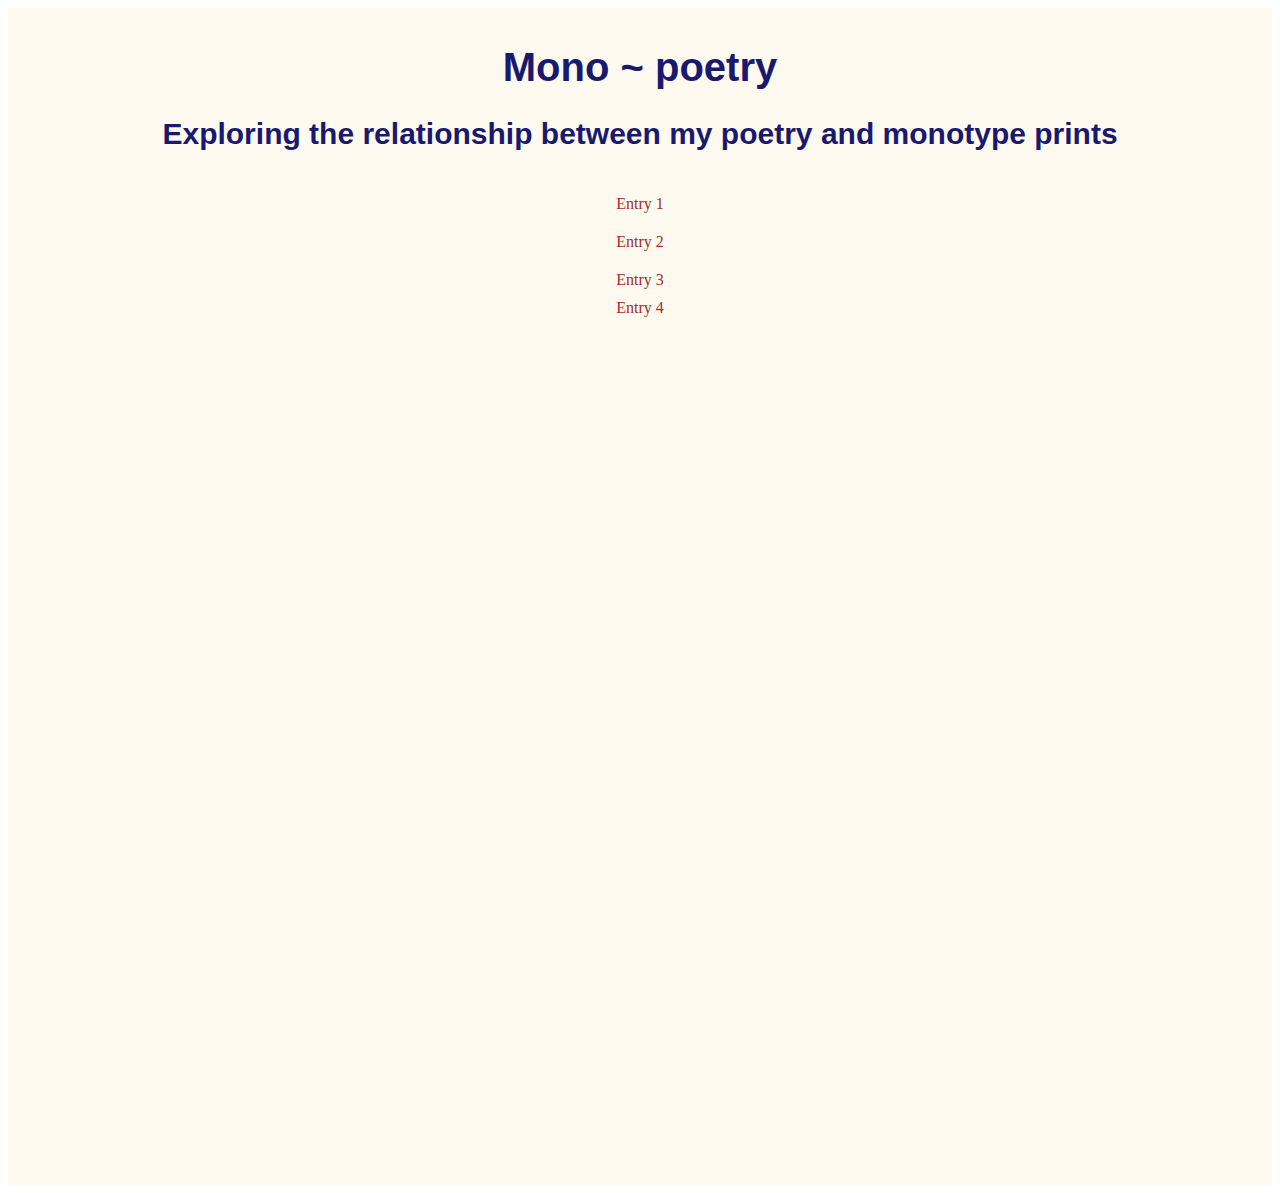
==== index.html @ 0ff0bc56 "upload work and style sheet" ====
<!DOCTYPE html>
<html>
<head>
  <meta charset="utf-8">
  <meta name="viewport" content="width=device-width, initial-scale=1">
  <link rel="stylesheet" type="text/css" href="main.css">
  <link rel="preconnect" href="https://fonts.googleapis.com">
  <link rel="preconnect" href="https://fonts.gstatic.com" crossorigin>
  <link href="https://fonts.googleapis.com/css2?family=Yatra+One&display=swap" rel="stylesheet">
   <link rel="icon" type="image/x-icon" href="favicon.png">
  <title>Harmonic Collection</title>
</head>
<body>
<div class="wrapper">
  <div class="heading">
    <h1>Mono ~ poetry</h1>
    <h2>Exploring the relationship between my poetry and monotype prints</h2>
  </div>
  <div class="entries">
    <div class="entry">
      <a href="entries/entry1/index.html">Entry 1</a>
    </div>
    <div class="entry">
      <a href="entries/entry2/index.html">Entry 2</a>
    </div>
    <div class="entry">
      <a href="entries/entry3/index.html">Entry 3</a>
    <div class="entry">
      <a href="entries/entry4/index.html">Entry 4</a>
    </div>
  </div>

</div>

</body>
</html>
---- main.css ----
.wrapper{
  background-color: floralwhite;
  text-align: center;
}

.entries{
  background-color: floralwhite;
  height: 1000px;
}
.entry{
  padding: 10px;

}
a{
  color: brown;
  text-decoration: none;
}
.heading{
  font-family: arial;
  font-size: 20px;
  color: midnightblue;
  padding: 10px;
}
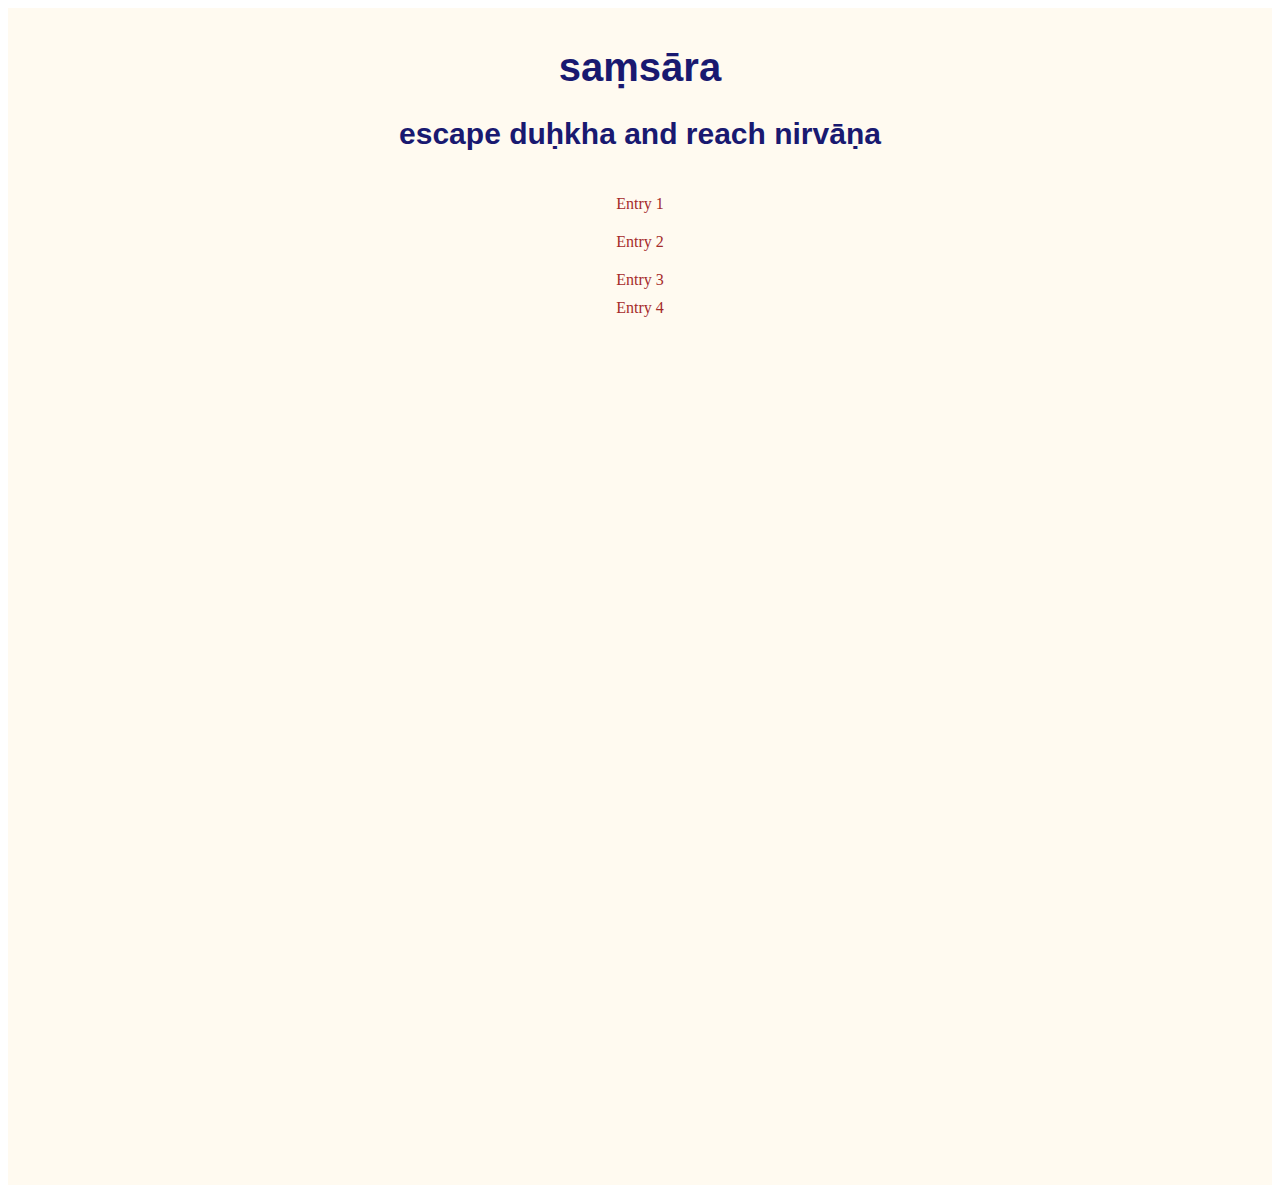
==== commit af1a7c85: "Pre-midterm trial" ====
--- a/index.html
+++ b/index.html
@@ -14,8 +14,8 @@
 <body>
 <div class="wrapper">
   <div class="heading">
-    <h1>Mono ~ poetry</h1>
-    <h2>Exploring the relationship between my poetry and monotype prints</h2>
+    <h1>saṃsāra</h1>
+    <h2>escape duḥkha and reach nirvāṇa</h2>
   </div>
   <div class="entries">
     <div class="entry">
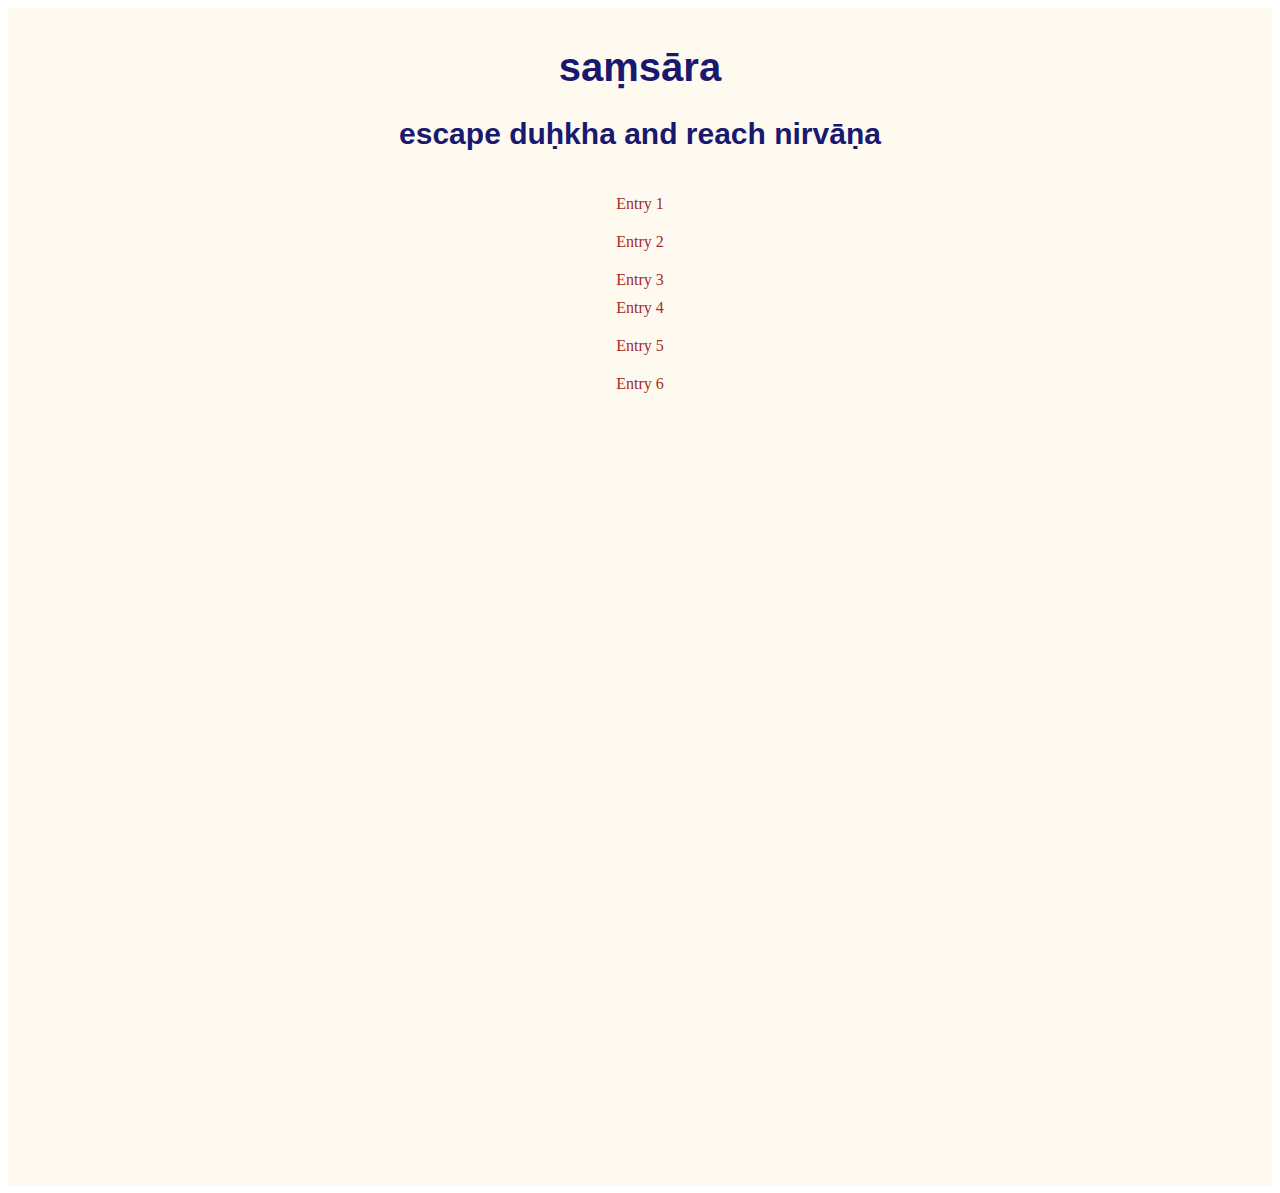
==== commit 572c70ba: "Update index.html" ====
--- a/index.html
+++ b/index.html
@@ -19,15 +19,21 @@
   </div>
   <div class="entries">
     <div class="entry">
-      <a href="entries/entry1/index.html">Entry 1</a>
+      <a href="https://eshanair22.github.io/naire416.github.io/entries/entry1/index.html">Entry 1</a>
     </div>
     <div class="entry">
-      <a href="entries/entry2/index.html">Entry 2</a>
+      <a href="https://eshanair22.github.io/naire416.github.io/entries/entry2/index.html">Entry 2</a>
     </div>
     <div class="entry">
-      <a href="entries/entry3/index.html">Entry 3</a>
+      <a href="https://eshanair22.github.io/naire416.github.io/entries/entry3/index.html">Entry 3</a>
     <div class="entry">
-      <a href="entries/entry4/index.html">Entry 4</a>
+      <a href="https://eshanair22.github.io/naire416.github.io/entries/entry4/index.html">Entry 4</a>
+    </div>
+    <div class="entry">
+      <a href="https://eshanair22.github.io/naire416.github.io/entries/entry5/index.html">Entry 5</a>
+    </div>
+    <div class="entry">
+      <a href="https://eshanair22.github.io/naire416.github.io/entries/entry6/index.html">Entry 6</a>
     </div>
   </div>
 
